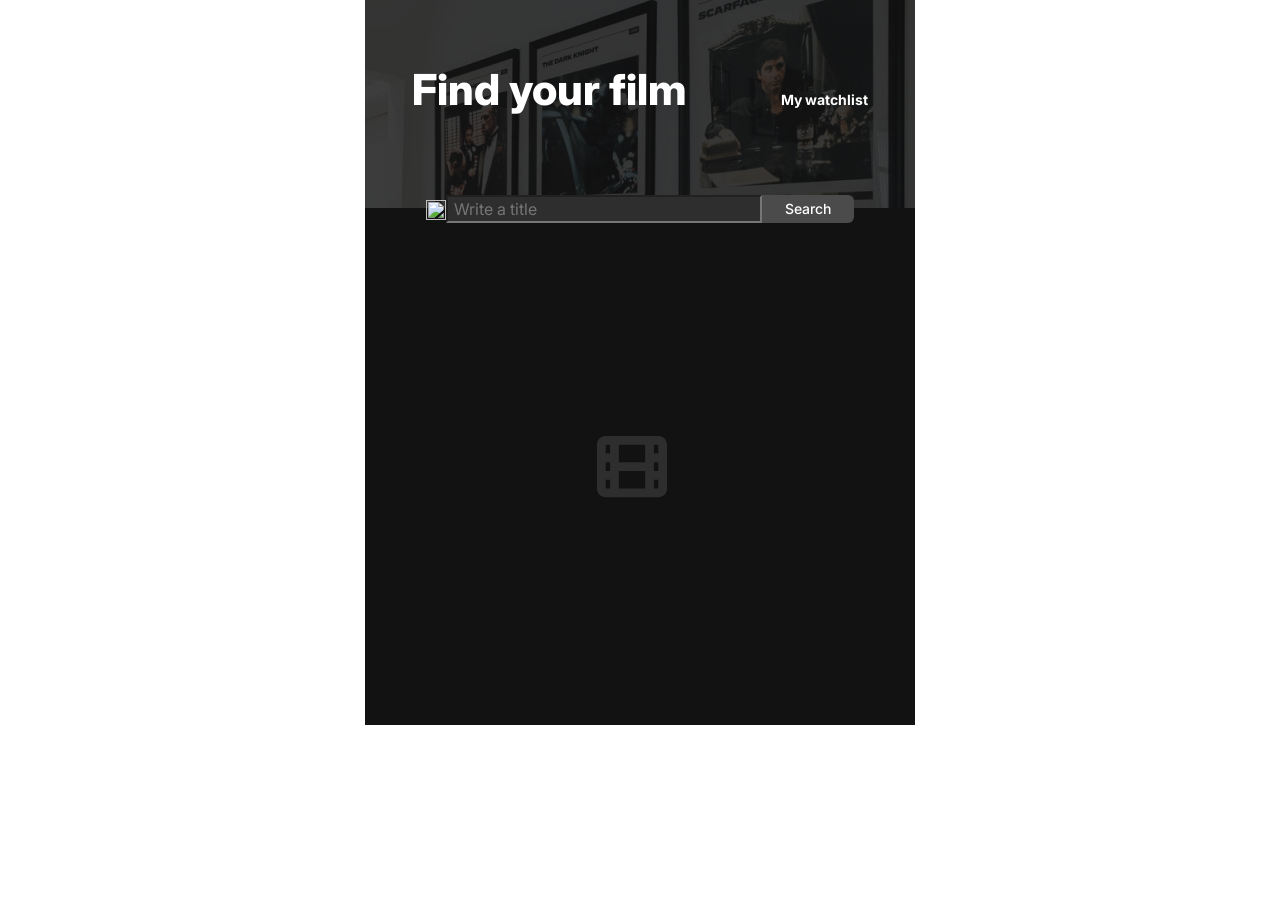
==== index.html @ 1c684d1d "envoi dossier" ====
<html lang="fr">
  <head>
    <meta charset="utf-8" />
    <meta name="viewport" content="width=500, initial-scale=1" />
    <title>Movie Watchlist</title>
    <link rel="stylesheet" href="style.css" />
    <link rel="icon" href="images/iconWList.svg" />
    <link rel="preconnect" href="https://fonts.googleapis.com" />
    <link rel="preconnect" href="https://fonts.gstatic.com" crossorigin />
    <link
      href="https://fonts.googleapis.com/css2?family=Inter:ital,opsz,wght@0,14..32,100..900;1,14..32,100..900&display=swap"
      rel="stylesheet"
    />
  </head>
  <body>
    <header>
      <div class="header-section">
        <h1>Find your film</h1>
        <a href="#">My watchlist</a>
      </div>
      <form
        class="search-form"
        role="search"
        aria-label="search a film"
        action=""
        method="get"
      >
        <div class="search-wrapper">
          <img
            src="images/searchIcon.svg"
            alt=""
            aria-hidden="true"
            class="search-icon"
          />
          <input
            type="search"
            name="film-title"
            id="film-title"
            aria-label="film title"
            placeholder=" Write a title"
          />
          <input
            type="submit"
            name="search-film"
            value="Search"
            id="search-btn"
            aria-label="search a title"
          />
        </div>
      </form>
    </header>
    <main class="main-container">
      <img
        id="black-icon"
        src="images/IconBlack.svg"
        alt=""
        aria-hidden="true"
      />
      <div id="film-list"></div>
    </main>
    <footer></footer>
    <script src="index.js"></script>
  </body>
</html>
---- style.css ----
* {
  font-family: "Inter", sans-serif;
  font-optical-sizing: auto;
  font-style: normal;
  font-size: 16px;
}

body {
  margin: 0 auto;
  width: 100%;
  max-width: 550px;
  max-height: 100vhx;
}

h1,
a {
  color: #fff;
}

h1 {
  font-size: 2.67em;
  font-weight: 800;
}

a {
  text-decoration: none;
  font-size: 0.875em;
  font-weight: 700;
}

header,
.main-container {
  background-color: #121212;
}

header {
  height: 208px;
  background-image: url("images/THJJRUhNlEc.png");
}

.header-section {
  display: flex;
  justify-content: space-around;
  align-items: baseline;
  padding-top: 2.2rem;
}

.main-container {
  display: flex;
  justify-content: center;
  align-items: center;
  height: auto;
  min-height: 517px
}

/* form */
.search-form {
  display: flex;
  justify-content: center;
  align-items: center;
  margin-top: 3.2rem;
  position: relative;
  z-index: 10;
}

.search-wrapper {
  display: flex;
  align-items: center;
  border-radius: 6px;
  box-shadow: 0 1px 2px 0 rgba(0, 0, 0, 0.05);
}

.search-icon {
  width: 1.25rem;
  height: 1.25rem;
}

input {
  height: 1.75rem;
}

input#film-title {
  width: 19.75rem;
  color: #a5a5a5;
  background-color: #2e2e2f;
}

input#search-btn {
  width: 5.75rem;
  height: 1.75rem;
  border: none;
  border-radius: 0 6px 6px 0;
  background: #4b4b4b;
  cursor: pointer;
  color: #ffffff;
  font-size: 0.875rem;
  font-weight: 500;
  line-height: 1.25rem;
}

.search-icon {
  width: 1.25rem;
  height: 1.25rem;
  padding-top: 0.2rem;
  align-items: baseline;
}

/*display film list*/

#film-list{
  display: flex;
  align-content: baseline;
  flex-direction: column;
  padding : 1rem 0.5rem;
}

.film-card{
  display: flex;
  flex-direction: row;
  align-items: stretch;
}

.description{
  line-height: 1.2rem;
}

#poster-img {
  width: 6.1875rem;
  object-fit: cover;
  border-radius: 2.329px;
  padding: 1rem;
}

/*film details*/

.name-rate, .details {
  display: flex;
  justify-content: start;
  gap: 0.5rem;
  align-items: center;
}

h2{
  color: #FFF;
  text-align: justify;
  font-size: 1.125rem;
  font-weight: 500;
}



p {
  color: #A5A5A5;
  font-size: 0.875rem;
  font-weight: 400;
}

#addToList {
  color: #FFF;
  font-size: 0.75rem;
  font-weight: 400;
  line-height: 20px;
  appearance: none;
  background: none;
  border: none;
  padding: 0;
  margin: 0;
  cursor: pointer;
  display: flex;
  align-items: center;
  gap: 0.5rem;
  padding-left: 1rem;
}
  


#plot{
  width: 21.375rem;
}

hr{
  background: #2C2C2C;
  height: 1.5px;
}

/*
@media (min-width: 768px) { 
  ... }  /* tablet */
  /*
@media (min-width: 1200px) { ... } /* desktop */
/*
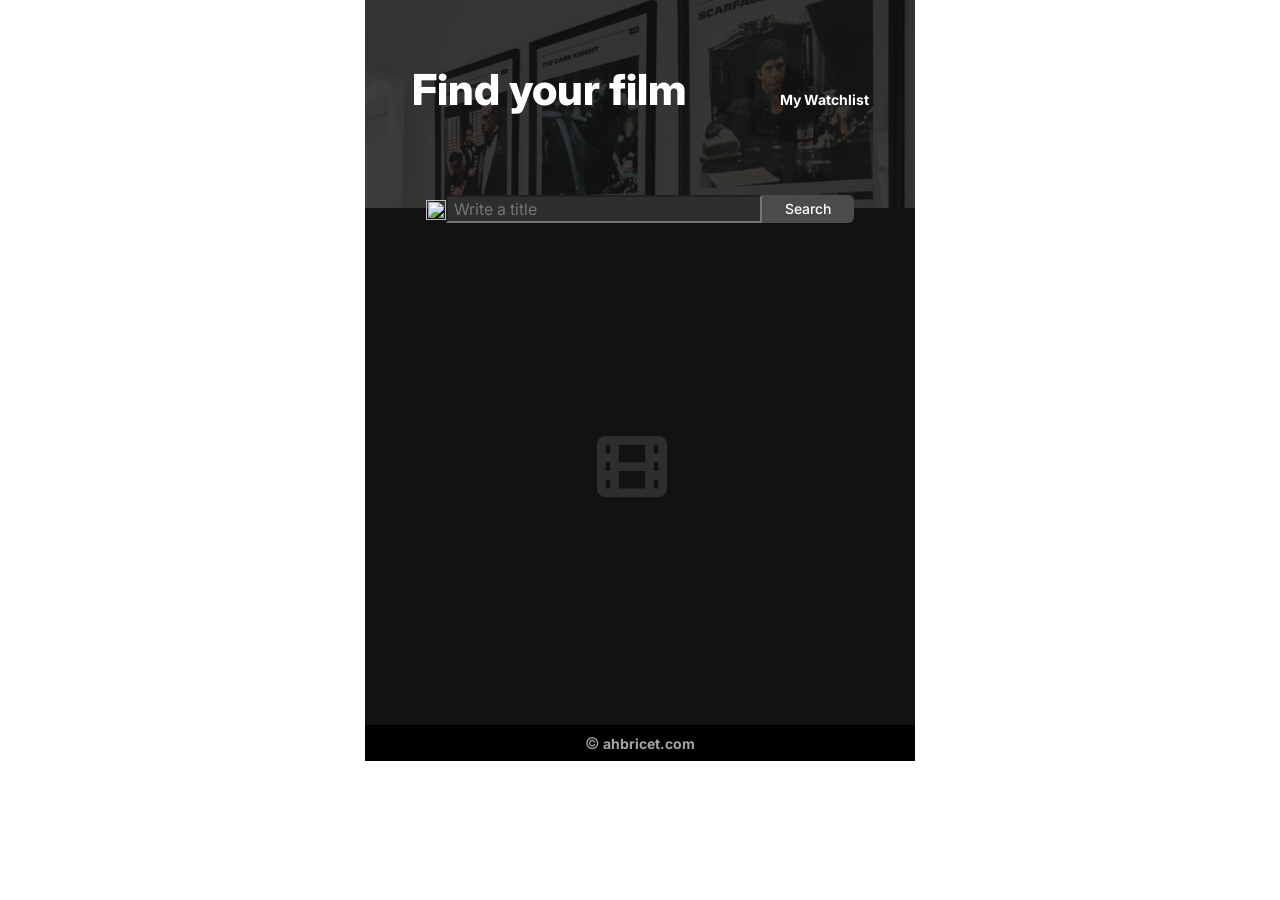
==== commit 30b696be: "Add watchlist js et html Add the watchlist page in Html ans the js page" ====
--- a/index.html
+++ b/index.html
@@ -16,7 +16,7 @@
     <header>
       <div class="header-section">
         <h1>Find your film</h1>
-        <a href="#">My watchlist</a>
+        <a href="watchlist.html">My Watchlist</a>
       </div>
       <form
         class="search-form"
@@ -58,7 +58,7 @@
       />
       <div id="film-list"></div>
     </main>
-    <footer></footer>
+    <footer>&copy<a href=https://ahbricet.com target="_blank"> ahbricet.com</a></footer>
     <script src="index.js"></script>
   </body>
 </html>
--- a/style.css
+++ b/style.css
@@ -29,7 +29,7 @@
 }
 
 header,
-.main-container {
+.main-container, .watchlist-container {
   background-color: #121212;
 }
 
@@ -45,7 +45,7 @@
   padding-top: 2.2rem;
 }
 
-.main-container {
+.main-container, .watchlist-container {
   display: flex;
   justify-content: center;
   align-items: center;
@@ -147,15 +147,20 @@
   font-weight: 500;
 }
 
-
-
 p {
   color: #A5A5A5;
   font-size: 0.875rem;
   font-weight: 400;
 }
 
-#addToList {
+p#not-found{
+  color: #787878;
+  text-align: center;
+  font-size: 1.125em;
+  font-weight: 700;
+}
+
+.btn {
   color: #FFF;
   font-size: 0.75rem;
   font-weight: 400;
@@ -172,8 +177,6 @@
   padding-left: 1rem;
 }
   
-
-
 #plot{
   width: 21.375rem;
 }
@@ -181,6 +184,16 @@
 hr{
   background: #2C2C2C;
   height: 1.5px;
+}
+
+footer{
+  text-align: center;
+  background-color: #000;
+  padding: 0.5rem;
+}
+
+footer, footer a {
+  color: #a5a5a5;
 }
 
 /*
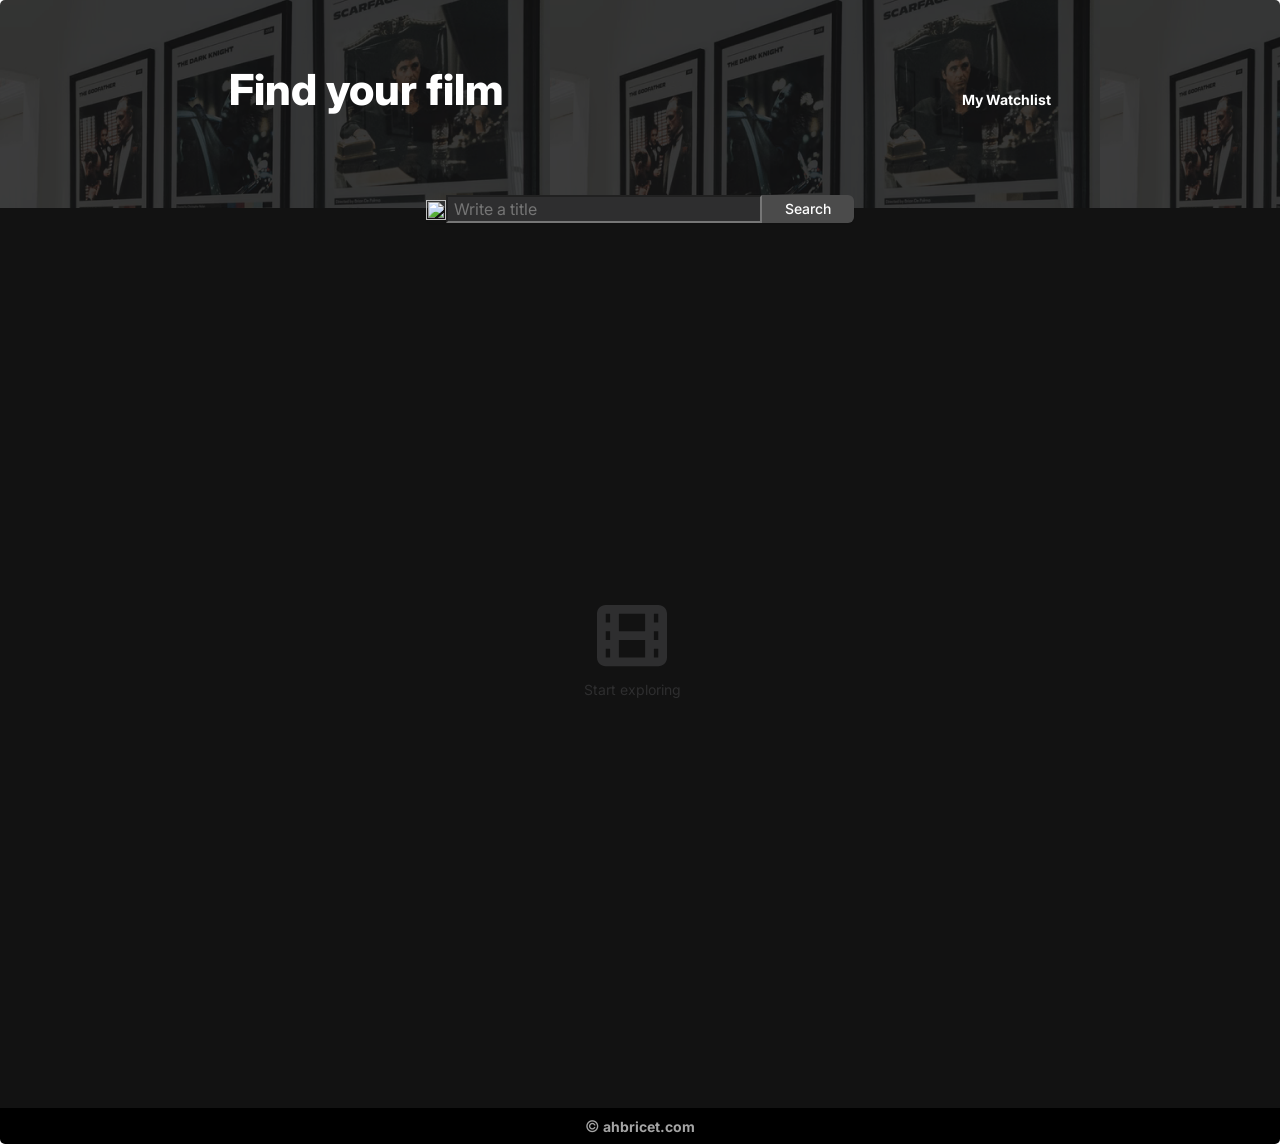
==== commit 1e63c58a: "refactorisation" ====
--- a/index.html
+++ b/index.html
@@ -1,7 +1,8 @@
+<!DOCTYPE html>
 <html lang="fr">
   <head>
     <meta charset="utf-8" />
-    <meta name="viewport" content="width=500, initial-scale=1" />
+    <meta name="viewport" content="width=device-width, initial-scale=1" />
     <title>Movie Watchlist</title>
     <link rel="stylesheet" href="style.css" />
     <link rel="icon" href="images/iconWList.svg" />
@@ -22,8 +23,6 @@
         class="search-form"
         role="search"
         aria-label="search a film"
-        action=""
-        method="get"
       >
         <div class="search-wrapper">
           <img
@@ -34,31 +33,32 @@
           />
           <input
             type="search"
-            name="film-title"
             id="film-title"
             aria-label="film title"
             placeholder=" Write a title"
+            autocomplete="off"
           />
-          <input
-            type="submit"
-            name="search-film"
-            value="Search"
+          <button type="submit"
             id="search-btn"
-            aria-label="search a title"
-          />
+            aria-label="search a title">
+            Search
+          </button>
         </div>
       </form>
     </header>
     <main class="main-container">
-      <img
+      <div id="empty-state">
+        <img
         id="black-icon"
         src="images/IconBlack.svg"
         alt=""
         aria-hidden="true"
       />
-      <div id="film-list"></div>
+        <p>Start exploring</p>
+      </div> 
+      <div id="film-list" role="list" aria-live="polite"></div>
     </main>
-    <footer>&copy<a href=https://ahbricet.com target="_blank"> ahbricet.com</a></footer>
-    <script src="index.js"></script>
+    <footer>&copy;<a href=https://ahbricet.com target="_blank"> ahbricet.com</a></footer>
+    <script src="index.js" defer></script>
   </body>
 </html>
--- a/style.css
+++ b/style.css
@@ -8,8 +8,7 @@
 body {
   margin: 0 auto;
   width: 100%;
-  max-width: 550px;
-  max-height: 100vhx;
+  min-width: 450px;
 }
 
 h1,
@@ -29,13 +28,15 @@
 }
 
 header,
-.main-container, .watchlist-container {
+.main-container,
+.watchlist-container {
   background-color: #121212;
 }
 
 header {
   height: 208px;
   background-image: url("images/THJJRUhNlEc.png");
+  border-radius: 5px 5px 0 0;
 }
 
 .header-section {
@@ -45,12 +46,24 @@
   padding-top: 2.2rem;
 }
 
-.main-container, .watchlist-container {
+.main-container,
+.watchlist-container {
   display: flex;
   justify-content: center;
-  align-items: center;
+  align-items: top;
   height: auto;
-  min-height: 517px
+  min-height: 75vh;
+}
+
+#empty-state {
+  display: flex;
+  justify-content: center;
+  align-items: center;
+  flex-direction: column;
+}
+#empty-state p {
+  color: #2e2e2f;
+  text-align: center;
 }
 
 /* form */
@@ -85,7 +98,7 @@
   background-color: #2e2e2f;
 }
 
-input#search-btn {
+#search-btn {
   width: 5.75rem;
   height: 1.75rem;
   border: none;
@@ -107,24 +120,26 @@
 
 /*display film list*/
 
-#film-list{
+#film-list {
   display: flex;
   align-content: baseline;
   flex-direction: column;
-  padding : 1rem 0.5rem;
-}
-
-.film-card{
+  padding: 1rem 0.5rem;
+}
+
+.film-card {
   display: flex;
   flex-direction: row;
   align-items: stretch;
-}
-
-.description{
+  border-bottom: 1.5px solid #2c2c2c;
+  padding-right: 1.5rem;
+}
+
+.description {
   line-height: 1.2rem;
 }
 
-#poster-img {
+.poster-img {
   width: 6.1875rem;
   object-fit: cover;
   border-radius: 2.329px;
@@ -133,27 +148,28 @@
 
 /*film details*/
 
-.name-rate, .details {
+.name-rate,
+.details {
   display: flex;
   justify-content: start;
   gap: 0.5rem;
   align-items: center;
 }
 
-h2{
-  color: #FFF;
+h2 {
+  color: #fff;
   text-align: justify;
   font-size: 1.125rem;
   font-weight: 500;
 }
 
 p {
-  color: #A5A5A5;
+  color: #a5a5a5;
   font-size: 0.875rem;
   font-weight: 400;
 }
 
-p#not-found{
+p#not-found {
   color: #787878;
   text-align: center;
   font-size: 1.125em;
@@ -161,7 +177,7 @@
 }
 
 .btn {
-  color: #FFF;
+  color: #fff;
   font-size: 0.75rem;
   font-weight: 400;
   line-height: 20px;
@@ -176,29 +192,46 @@
   gap: 0.5rem;
   padding-left: 1rem;
 }
-  
-#plot{
-  width: 21.375rem;
-}
-
-hr{
-  background: #2C2C2C;
-  height: 1.5px;
-}
-
-footer{
+
+.plot {
+  width: 100%;
+}
+
+/* watchlist*/
+
+#add-more {
+  display: flex;
+}
+
+#return-home {
+  padding-left: 0.5rem;
+}
+
+footer {
   text-align: center;
   background-color: #000;
   padding: 0.5rem;
-}
-
-footer, footer a {
+  border-radius: 0 0 5px 5px;
+}
+
+footer,
+footer a {
   color: #a5a5a5;
 }
 
-/*
-@media (min-width: 768px) { 
-  ... }  /* tablet */
-  /*
-@media (min-width: 1200px) { ... } /* desktop */
-/*+@media (min-width: 768px) {
+  body {
+    max-width: 1199px;
+  }
+  .main-container,
+  .watchlist-container {
+    height: auto;
+    min-height: 100vh;
+  }
+}
+
+@media (min-width: 1200px) {
+  body {
+    max-width: 1600px;
+  }
+} /* desktop */
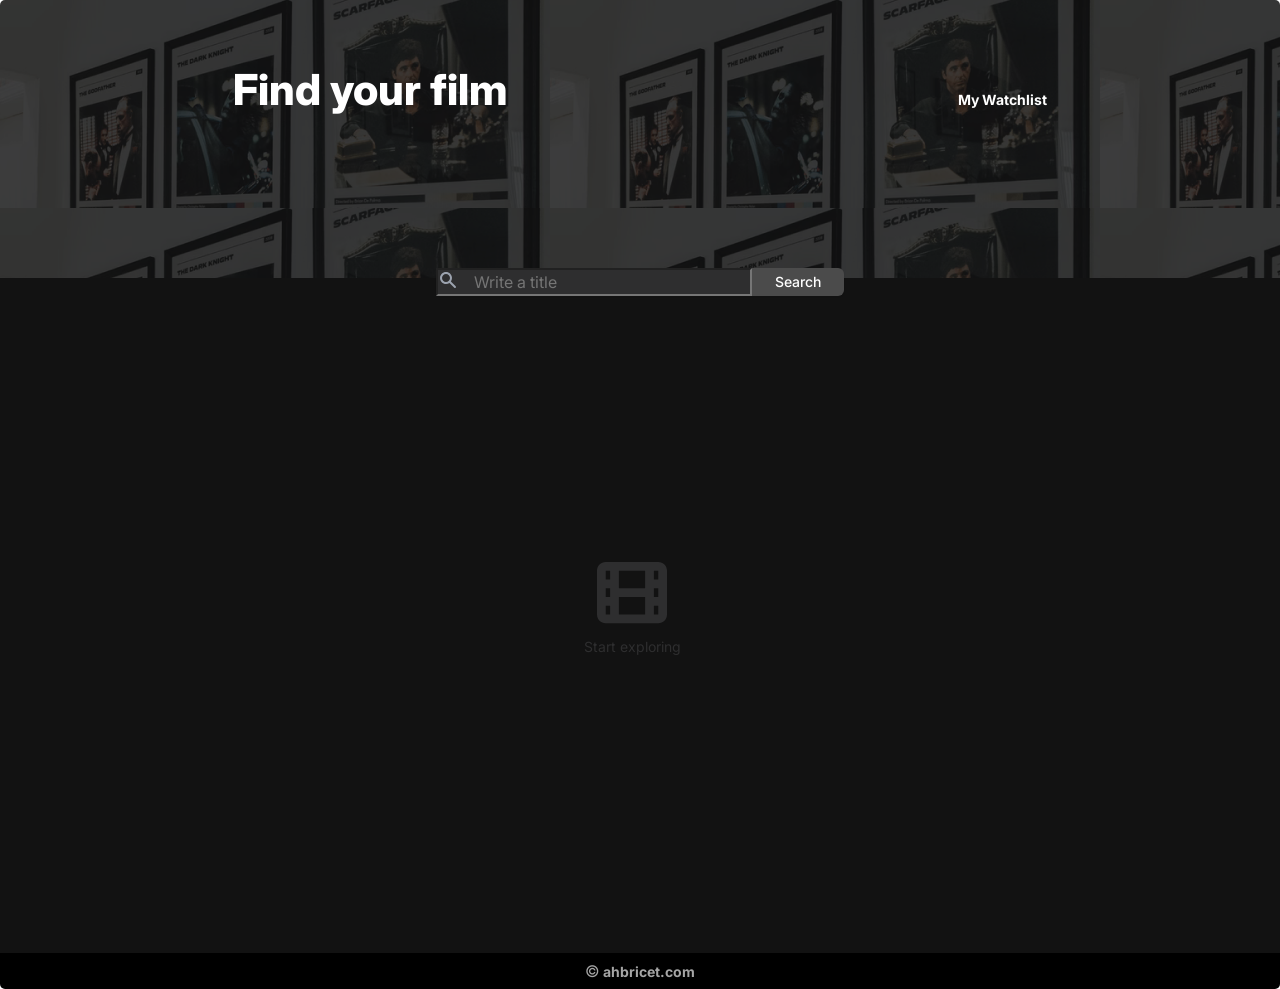
==== commit 0a9bb92e: "add style to search bar" ====
--- a/index.html
+++ b/index.html
@@ -25,12 +25,6 @@
         aria-label="search a film"
       >
         <div class="search-wrapper">
-          <img
-            src="images/searchIcon.svg"
-            alt=""
-            aria-hidden="true"
-            class="search-icon"
-          />
           <input
             type="search"
             id="film-title"
--- a/style.css
+++ b/style.css
@@ -8,7 +8,7 @@
 body {
   margin: 0 auto;
   width: 100%;
-  min-width: 450px;
+  min-width: 250px;
 }
 
 h1,
@@ -37,13 +37,15 @@
   height: 208px;
   background-image: url("images/THJJRUhNlEc.png");
   border-radius: 5px 5px 0 0;
+  padding: 2.2rem 0.5rem;
+  text-align: center;
 }
 
 .header-section {
   display: flex;
+  flex-wrap: wrap;
   justify-content: space-around;
   align-items: baseline;
-  padding-top: 2.2rem;
 }
 
 .main-container,
@@ -61,6 +63,7 @@
   align-items: center;
   flex-direction: column;
 }
+
 #empty-state p {
   color: #2e2e2f;
   text-align: center;
@@ -71,31 +74,30 @@
   display: flex;
   justify-content: center;
   align-items: center;
-  margin-top: 3.2rem;
+  margin-top: 7.8rem;
   position: relative;
   z-index: 10;
 }
 
 .search-wrapper {
   display: flex;
+  flex-wrap: wrap;
   align-items: center;
   border-radius: 6px;
   box-shadow: 0 1px 2px 0 rgba(0, 0, 0, 0.05);
 }
 
-.search-icon {
-  width: 1.25rem;
-  height: 1.25rem;
-}
-
 input {
   height: 1.75rem;
 }
 
 input#film-title {
-  width: 19.75rem;
+  width: 12rem;
   color: #a5a5a5;
   background-color: #2e2e2f;
+  padding-left: 2rem;
+  background-image: url("images/SearchIcon.svg");
+  background-repeat: no-repeat;
 }
 
 #search-btn {
@@ -111,13 +113,6 @@
   line-height: 1.25rem;
 }
 
-.search-icon {
-  width: 1.25rem;
-  height: 1.25rem;
-  padding-top: 0.2rem;
-  align-items: baseline;
-}
-
 /*display film list*/
 
 #film-list {
@@ -199,7 +194,7 @@
 
 /* watchlist*/
 
-#add-more {
+.add-more {
   display: flex;
 }
 
@@ -207,6 +202,7 @@
   padding-left: 0.5rem;
 }
 
+/*footer*/
 footer {
   text-align: center;
   background-color: #000;
@@ -223,15 +219,16 @@
   body {
     max-width: 1199px;
   }
-  .main-container,
-  .watchlist-container {
-    height: auto;
-    min-height: 100vh;
-  }
-}
+  input#film-title {
+    width: 19.75rem;
+  }
+} /*Tablet*/
 
 @media (min-width: 1200px) {
   body {
     max-width: 1600px;
   }
+  input#film-title {
+    width: 19.75rem;
+  }
 } /* desktop */
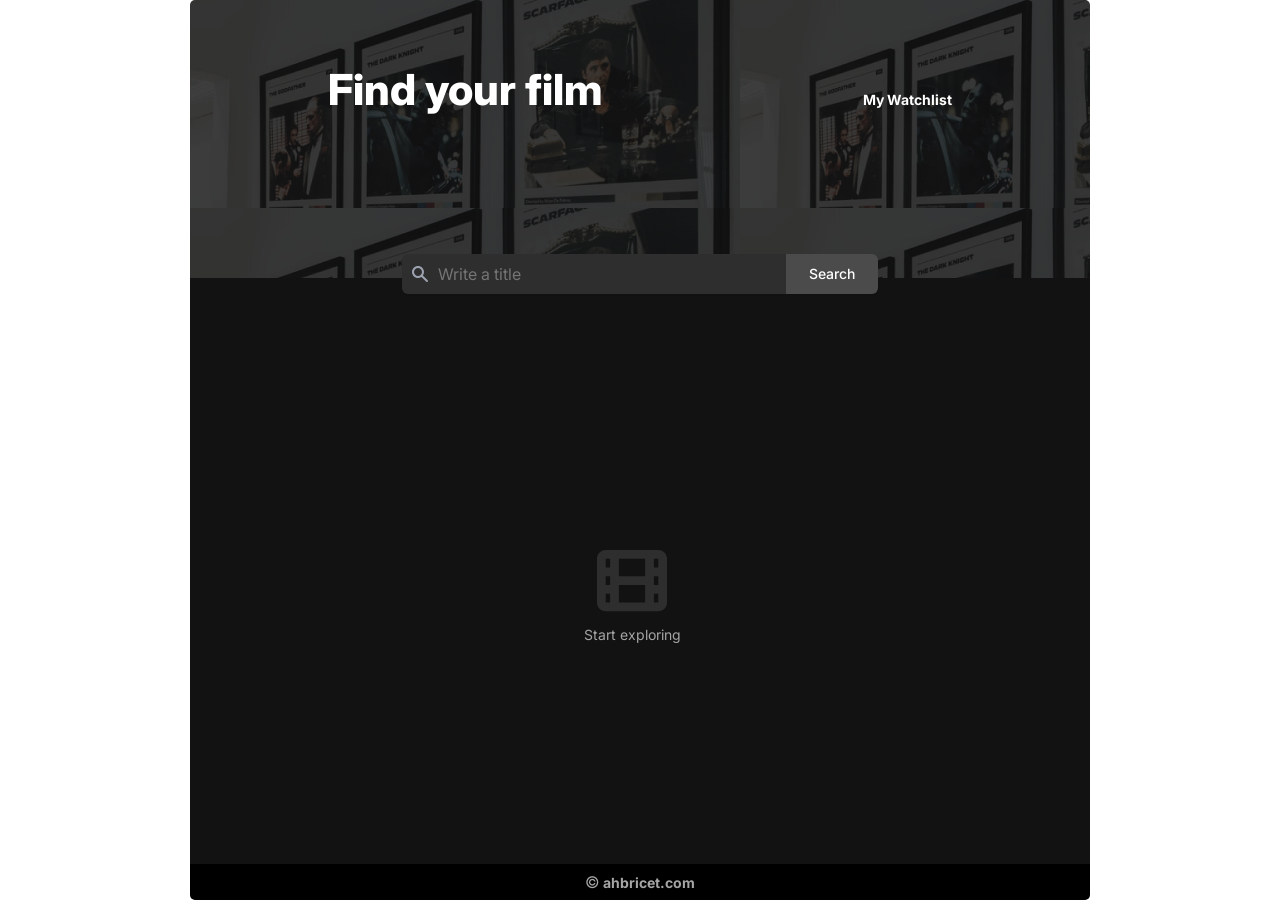
==== commit 43ec5c79: "add start exploring fn" ====
--- a/index.html
+++ b/index.html
@@ -5,7 +5,7 @@
     <meta name="viewport" content="width=device-width, initial-scale=1" />
     <title>Movie Watchlist</title>
     <link rel="stylesheet" href="style.css" />
-    <link rel="icon" href="images/iconWList.svg" />
+    <link rel="icon" href="images/iconBlack.svg" />
     <link rel="preconnect" href="https://fonts.googleapis.com" />
     <link rel="preconnect" href="https://fonts.gstatic.com" crossorigin />
     <link
--- a/style.css
+++ b/style.css
@@ -8,7 +8,10 @@
 body {
   margin: 0 auto;
   width: 100%;
-  min-width: 250px;
+  max-width: 360px;
+  min-height: 100vh;
+  display: grid;
+  grid-template-rows: auto 1fr auto;
 }
 
 h1,
@@ -39,6 +42,7 @@
   border-radius: 5px 5px 0 0;
   padding: 2.2rem 0.5rem;
   text-align: center;
+  position: relative;
 }
 
 .header-section {
@@ -53,8 +57,7 @@
   display: flex;
   justify-content: center;
   align-items: top;
-  height: auto;
-  min-height: 75vh;
+  padding-top: 4rem;
 }
 
 #empty-state {
@@ -65,8 +68,9 @@
 }
 
 #empty-state p {
-  color: #2e2e2f;
-  text-align: center;
+  color: #a5a5a5;
+  text-align: center;
+  cursor: text;
 }
 
 /* form */
@@ -74,37 +78,44 @@
   display: flex;
   justify-content: center;
   align-items: center;
-  margin-top: 7.8rem;
-  position: relative;
+  position: absolute;
+  left: 50%;
+  bottom: -4rem;
+  transform: translateX(-50%);
   z-index: 10;
+  width: 100%;
 }
 
 .search-wrapper {
   display: flex;
-  flex-wrap: wrap;
-  align-items: center;
+  align-items: center;
+  flex-direction: column;
+  gap: 0.5rem;
   border-radius: 6px;
   box-shadow: 0 1px 2px 0 rgba(0, 0, 0, 0.05);
 }
 
 input {
-  height: 1.75rem;
+  height: 2.5rem;
 }
 
 input#film-title {
-  width: 12rem;
   color: #a5a5a5;
   background-color: #2e2e2f;
   padding-left: 2rem;
   background-image: url("images/SearchIcon.svg");
   background-repeat: no-repeat;
+  background-position-y: center;
+  background-position-x: 0.5rem;
+  border: none;
+  border-radius: 6px;
 }
 
 #search-btn {
   width: 5.75rem;
-  height: 1.75rem;
+  height: 2.5rem;
   border: none;
-  border-radius: 0 6px 6px 0;
+  border-radius: 6px;
   background: #4b4b4b;
   cursor: pointer;
   color: #ffffff;
@@ -124,10 +135,10 @@
 
 .film-card {
   display: flex;
-  flex-direction: row;
-  align-items: stretch;
+  flex-direction: column;
+  align-items: center;
   border-bottom: 1.5px solid #2c2c2c;
-  padding-right: 1.5rem;
+  padding: 0 1.5rem;
 }
 
 .description {
@@ -135,7 +146,7 @@
 }
 
 .poster-img {
-  width: 6.1875rem;
+  width: 50%;
   object-fit: cover;
   border-radius: 2.329px;
   padding: 1rem;
@@ -215,20 +226,58 @@
   color: #a5a5a5;
 }
 
+@media (min-width: 540px) {
+  body {
+    max-width: 600px;
+  }
+  .search-wrapper {
+    flex-direction: row;
+    gap: 0;
+  }
+  input#film-title {
+    width: 19.75rem;
+    border-radius: 6px 0 0 6px;
+  }
+  #search-btn {
+    border-radius: 0 6px 6px 0;
+  }
+  .search-form {
+    bottom: -1rem;
+  }
+  .film-card {
+    flex-direction: row;
+    align-items: stretch;
+    padding-right: 1.5rem;
+  }
+  .poster-img {
+    width: 6.1875rem;
+  }
+}
+
 @media (min-width: 768px) {
   body {
-    max-width: 1199px;
+    max-width: 900px;
+  }
+  .search-wrapper {
+    flex-direction: row;
+    gap: 0;
   }
   input#film-title {
-    width: 19.75rem;
-  }
-} /*Tablet*/
-
-@media (min-width: 1200px) {
-  body {
-    max-width: 1600px;
-  }
-  input#film-title {
-    width: 19.75rem;
-  }
-} /* desktop */
+    width: 24rem;
+    border-radius: 6px 0 0 6px;
+  }
+  #search-btn {
+    border-radius: 0 6px 6px 0;
+  }
+  .search-form {
+    bottom: -1rem;
+  }
+  .film-card {
+    flex-direction: row;
+    align-items: stretch;
+    padding-right: 1.5rem;
+  }
+  .poster-img {
+    width: 6.1875rem;
+  }
+}
